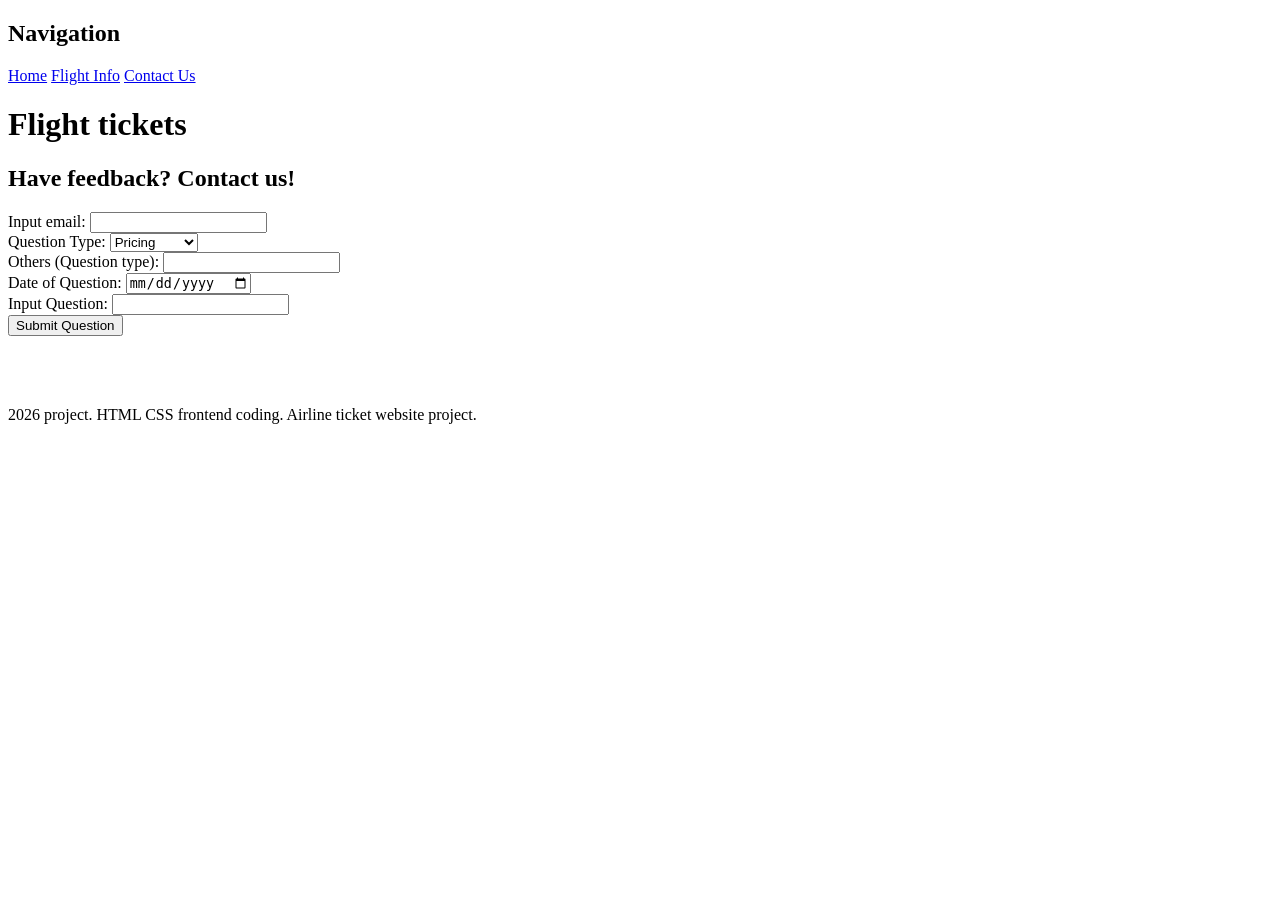
==== contact.html @ d6c2ceb1 "added contactpage" ====
<!DOCTYPE html>

<head>
    <title>This is a Title</title>

    <link rel = "stylesheet" href = "style.css">
</head>

<body>

    <header class = "navbar">
        <h2>Navigation</h2>
        <nav>
            <a href="home.html">Home</a>
            <a href="flights.html">Flight Info</a>
            <a href="contact.html">Contact Us</a>
        </nav>
    </header>


    <h1 class = "top_bar">Flight tickets</h1>

    

    <section class = "contact">
        <h1>Have feedback? Contact us!</h1>

        <section class = "dropdown-questions">
            <div class = "q-columns">
                <label for = name_input>Input email: </label>
                <input type = "text" required></input>
            </div>


            <div class = "q-columns">
                <label>Question Type: </label>

                <select>
                    <option>Pricing</option>
                    <option>Service</option>
                    <option>Payments</option>
                    <option>Investment</option>
                    <option>Data</option>
                    <option>Others</option>
                </select>
            </div>

            <div class = "q-columns">
                <label for = others>Others (Question type): </label>
                <input type = "text" required></input>
            </div>

            <div class = "q-columns">
                <label for = quant_input>Date of Question: </label>
                <input type = "date" required></input>
            </div>

            <div class = "q-columns">
                <label for = quant_input>Input Question: </label>
                <input id = "question" required></input>
            </div>



            <div class = "q-columns">
                <button type = "submit">Submit Question</button>
            </div>
            
        </section>
    </section>

    <br><br><br>

    <footer>
        <p>2026 project. HTML CSS frontend coding. Airline ticket website project.</p>
    </footer>

</body>
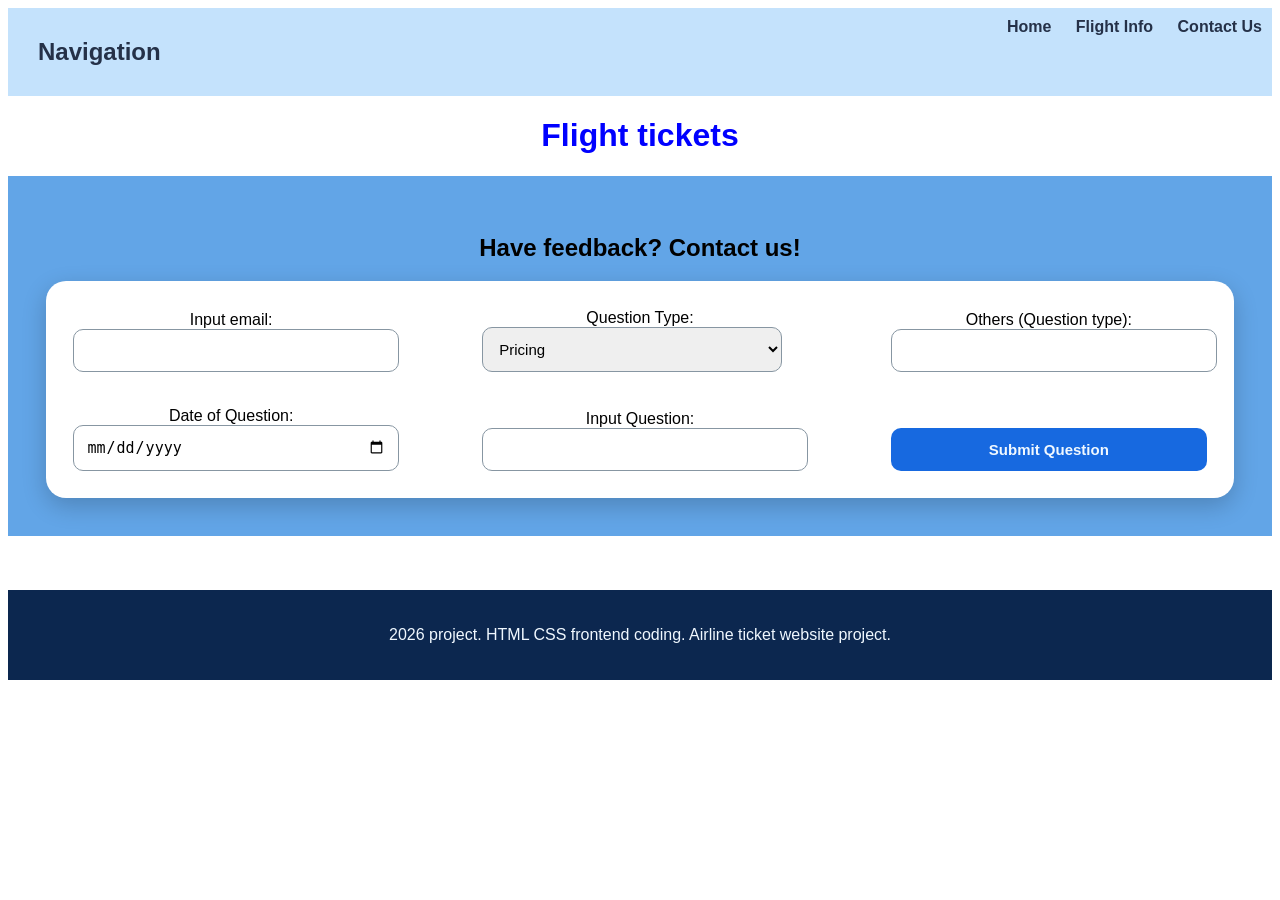
==== commit 164620bd: "fix name" ====
--- a/contact.html
+++ b/contact.html
@@ -11,7 +11,7 @@
     <header class = "navbar">
         <h2>Navigation</h2>
         <nav>
-            <a href="home.html">Home</a>
+            <a href="index.html">Home</a>
             <a href="flights.html">Flight Info</a>
             <a href="contact.html">Contact Us</a>
         </nav>
--- a/style.css
+++ b/style.css
@@ -0,0 +1,143 @@
+body {
+    text-align: center;
+    font-family:'Segoe UI', Tahoma, Geneva, Verdana, sans-serif
+}
+
+div {
+    padding: 5%;
+}
+
+button {
+    padding: 13px 18px;
+    border: none;
+    border-radius: 10px;
+    background-color:  #1769e0;
+    color: aliceblue;
+    font-size: 15px;
+    font-weight: bold;
+    cursor: crosshair;
+}
+
+.top_bar {
+    color: blue;
+}
+
+.selection {
+    background-color: rgb(98, 165, 231);
+    padding: 3%;
+}
+
+.selection-box{
+    display: grid;
+    grid-template-columns: auto auto auto;
+
+    column-gap: 5%;
+
+    background-color: rgb(255, 255, 255);
+    padding: 10px;
+    border-radius: 20px;
+
+    box-shadow: 0 8px 25px rgba(0, 0, 0, 0.2);
+}
+
+.form-columns{
+    display: flex;
+    flex-direction: column;
+    gap: 10px;
+}
+
+.selection-box div{
+    align-self: end;
+}
+
+.selection-box input, 
+.selection-box select {
+    width: 100%;
+    min-width: 0;
+    padding: 12px;
+    border: 1px solid rgb(135, 150, 162);
+    border-radius: 10px;
+    font-size: 15px;
+}
+
+.navbar {
+    display: flex;
+    background-color: rgb(196, 226, 252);
+    justify-content: space-between;
+    box-shadow: 0, 3px, 12px, rgba(0, 0, 0, 0.2);
+    padding: 10px;
+}
+
+.navbar a, 
+.navbar h2{
+    text-decoration: none;
+    color: rgb(37, 49, 72);
+    font-weight: bold;
+    align-self: top;
+    padding-left: 20px;
+}
+
+.navbar a:hover{
+    color: #1769e0;
+}
+
+.flight_info{
+    background-color: #a4c8ff;
+    display: grid;
+    grid-template-columns: auto auto auto;
+    column-gap: 15px;
+    padding: 15px;
+}
+
+.flight_info div{
+    background-color: aliceblue;
+    padding: 10px;
+    border-radius: 10px;
+    justify-content: space-between;
+}
+
+
+.contact {
+    background-color: rgb(98, 165, 231);
+    padding: 3%;
+}
+
+.dropdown-questions{
+    display: grid;
+    grid-template-columns: auto auto auto;
+
+    column-gap: 5%;
+
+    background-color: rgb(255, 255, 255);
+    padding: 10px;
+    border-radius: 20px;
+
+    box-shadow: 0 8px 25px rgba(0, 0, 0, 0.2);
+}
+
+.q-columns{
+    display: flex;
+    flex-direction: column;
+}
+
+.dropdown-questions input, 
+.dropdown-questions select {
+    width: 95%;
+    min-width: 0;
+    padding: 12px;
+    border: 1px solid rgb(135, 150, 162);
+    border-radius: 10px;
+    font-size: 15px;
+}
+
+.dropdown-questions div{
+    align-self: end;
+}
+
+footer{
+    background-color: #0c274f;
+    color: aliceblue;
+    padding: 20px;
+    text-align: center;
+    align-self: baseline;
+}
